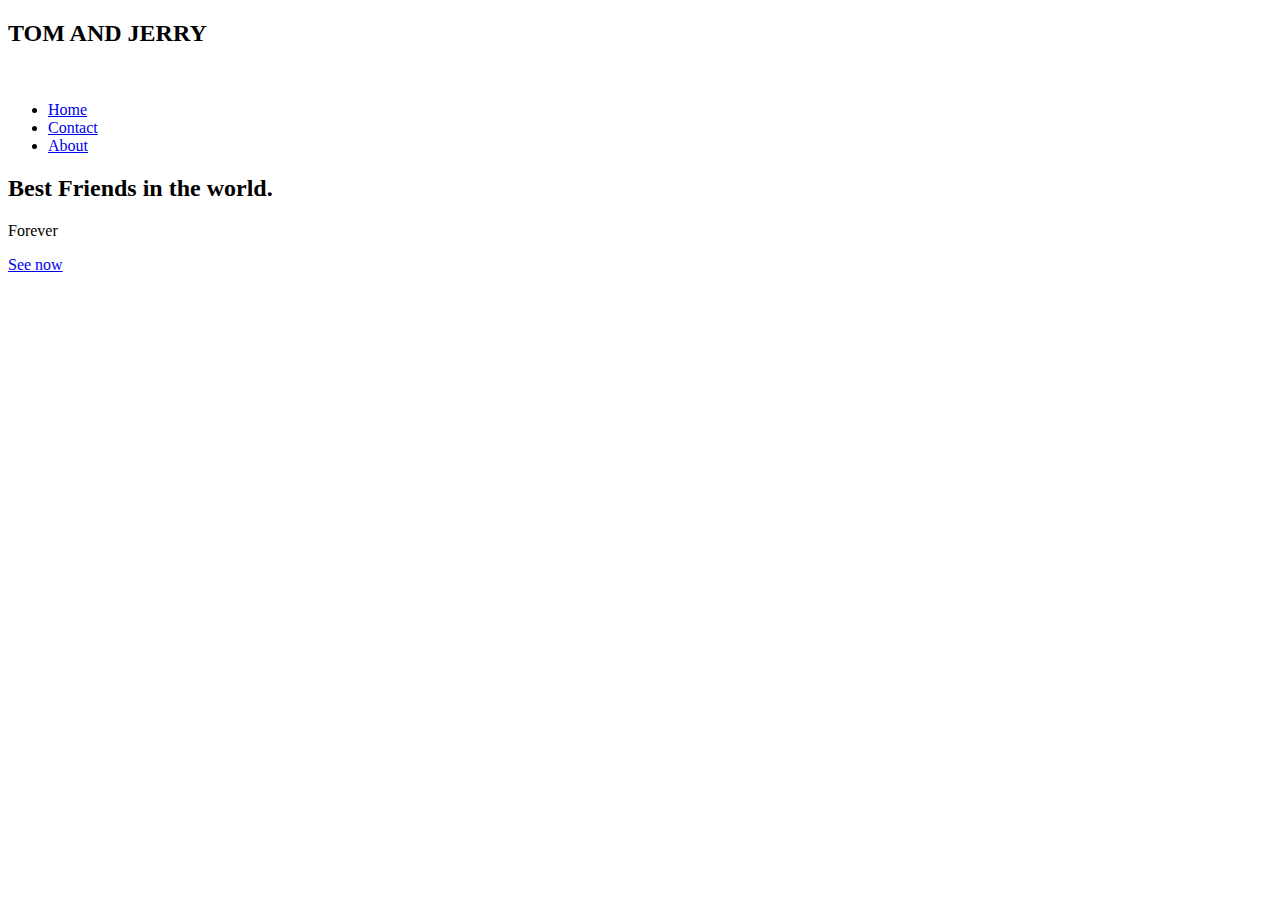
==== task1/index.html @ a2d533d0 "Create index.html" ====
<!DOCTYPE html>
<html lang="en">
<head>
    <meta charset="UTF-8">
    <meta http-equiv="X-UA-Compatible" content="IE=edge">
    <meta name="viewport" content="width=device-width, initial-scale=1.0">
    <title>Landing Page</title>
    <link rel="preconnect" href="https://fonts.googleapis.com">
<link rel="preconnect" href="https://fonts.gstatic.com" crossorigin>
<link href="https://fonts.googleapis.com/css2?family=Poppins:wght@400;700&display=swap" rel="stylesheet">
    <link rel="stylesheet" href="./style.css">
</head>
<body>
    <section class="hero-section">
        <nav class="navbar">
            <H2>TOM AND JERRY</H2> <li></li>
            <ul>
                <li><a href="#">Home</a></li>
                <li><a href="#">Contact</a></li>
                <li><a href="#">About</a></li>
            </ul>
        </nav>
        <div class="hero-text">
            <h2>Best Friends in the world.</h2>
            <P>Forever</P>
            <a href="#">See now</a>
        </div>
    </section>
</body>
</html>
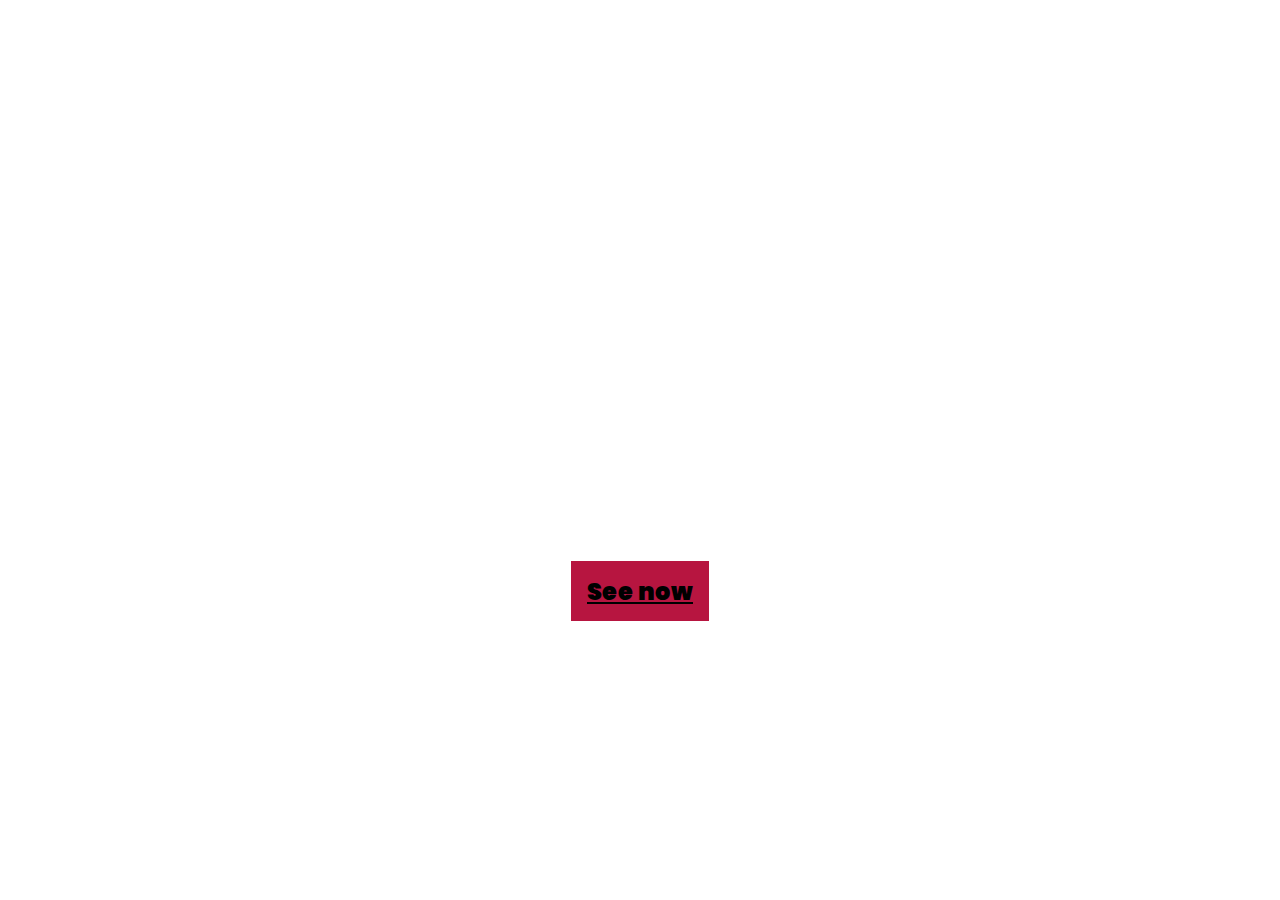
==== commit 333d0ecc: "Add files via upload" ====
--- a/task1/index.html
+++ b/task1/index.html
@@ -1,31 +1,31 @@
-
-<!DOCTYPE html>
-<html lang="en">
-<head>
-    <meta charset="UTF-8">
-    <meta http-equiv="X-UA-Compatible" content="IE=edge">
-    <meta name="viewport" content="width=device-width, initial-scale=1.0">
-    <title>Landing Page</title>
-    <link rel="preconnect" href="https://fonts.googleapis.com">
-<link rel="preconnect" href="https://fonts.gstatic.com" crossorigin>
-<link href="https://fonts.googleapis.com/css2?family=Poppins:wght@400;700&display=swap" rel="stylesheet">
-    <link rel="stylesheet" href="./style.css">
-</head>
-<body>
-    <section class="hero-section">
-        <nav class="navbar">
-            <H2>TOM AND JERRY</H2> <li></li>
-            <ul>
-                <li><a href="#">Home</a></li>
-                <li><a href="#">Contact</a></li>
-                <li><a href="#">About</a></li>
-            </ul>
-        </nav>
-        <div class="hero-text">
-            <h2>Best Friends in the world.</h2>
-            <P>Forever</P>
-            <a href="#">See now</a>
-        </div>
-    </section>
-</body>
-</html>
+
+<!DOCTYPE html>
+<html lang="en">
+<head>
+    <meta charset="UTF-8">
+    <meta http-equiv="X-UA-Compatible" content="IE=edge">
+    <meta name="viewport" content="width=device-width, initial-scale=1.0">
+    <title>Landing Page</title>
+    <link rel="preconnect" href="https://fonts.googleapis.com">
+<link rel="preconnect" href="https://fonts.gstatic.com" crossorigin>
+<link href="https://fonts.googleapis.com/css2?family=Poppins:wght@400;700&display=swap" rel="stylesheet">
+    <link rel="stylesheet" href="./style.css">
+</head>
+<body>
+    <section class="hero-section">
+        <nav class="navbar">
+            <H2>TOM AND JERRY</H2> <li></li>
+            <ul>
+                <li><a href="#">Home</a></li>
+                <li><a href="#">Contact</a></li>
+                <li><a href="#">About</a></li>
+            </ul>
+        </nav>
+        <div class="hero-text">
+            <h2>Best Friends in the world.</h2>
+            <P>Forever</P>
+            <a href="#">See now</a>
+        </div>
+    </section>
+</body>
+</html>--- a/task1/style.css
+++ b/task1/style.css
@@ -0,0 +1,125 @@
+*{
+    margin: 0;
+    padding: 0;
+    box-sizing: border box;
+}
+
+:root{
+    --text: 1.5rem ;
+    --head: calc(1rem + 5vw);
+    --bg-color: #b71540;
+}
+
+body{
+    font-family: 'Poppins', sans-serif;
+}
+
+.hero-section{
+    min-height: 100vh;
+    background-image: url(https://cdn.shopify.com/s/files/1/0443/0485/9303/products/6941447570449-11_1024x1024@2x.jpg?v=1626853937);
+    background-repeat: no repeat;
+    background-size: cover;
+    background-position: center;
+    position: relative;
+    z-index: 2;
+    animation: slide 1s ease-in-out;
+}
+
+
+.navbar{
+    display: flex;
+    justify-content: space-between;
+    align-items: center;
+    height: 10vh;
+    padding: 0rem 1.5rem;
+    color: black;
+    transform: translateY(-100%);
+    animation: movedown 850ms ease-in 1s forwards;
+}
+
+@keyframes movedown{
+    from{
+        transform: translateY(-100%);
+    }
+    to{
+        transform: translateY(0%);
+    }
+}
+
+.navbar ul{
+list-style: none;
+}
+
+.navbar ul li{
+    display: inline-block;
+    margin-left: 3rem;
+    font-size: var(--text);
+}
+.navbar ul li a{
+    text-decoration: none ;
+    color: black;
+    /* border: 2px solid transparent; */
+
+}
+
+.navbar ul li a:hover{
+    border-bottom: 2px solid black;
+
+}
+
+.hero-text{
+    color: white;
+    height: 90vh;
+    display: flex;
+    flex-direction: column;
+    justify-content: center;
+    align-items: center;
+    
+}
+
+@keyframes slide{
+    from{
+        transform: translateX(-100%);
+    }to{
+        transform: translateX(0%);
+    }
+}
+
+
+/* .hero-text::before{
+    content: '';
+    position: absolute;
+    width: 100%;
+    height: 100%;
+    background-color: black;
+    z-index: 1;
+    top: 0;
+    opacity: 0.2;
+} */
+
+.hero-text a {
+    color: black;
+    background-color: var(--bg-color);
+    font-weight: 900;
+    font-size: var(--text);
+    padding: 0.8rem 1rem;
+    margin: 0.8rem auto;
+    display: block;
+    transition: opacity 250ms linear;
+}
+
+.hero-text a:hover{
+    opacity: 0.5;
+}
+
+.hero-text h2{
+    font-size: var(--head);
+}
+
+.hero-text p{
+    font-size: 3rem;
+}
+
+
+
+
